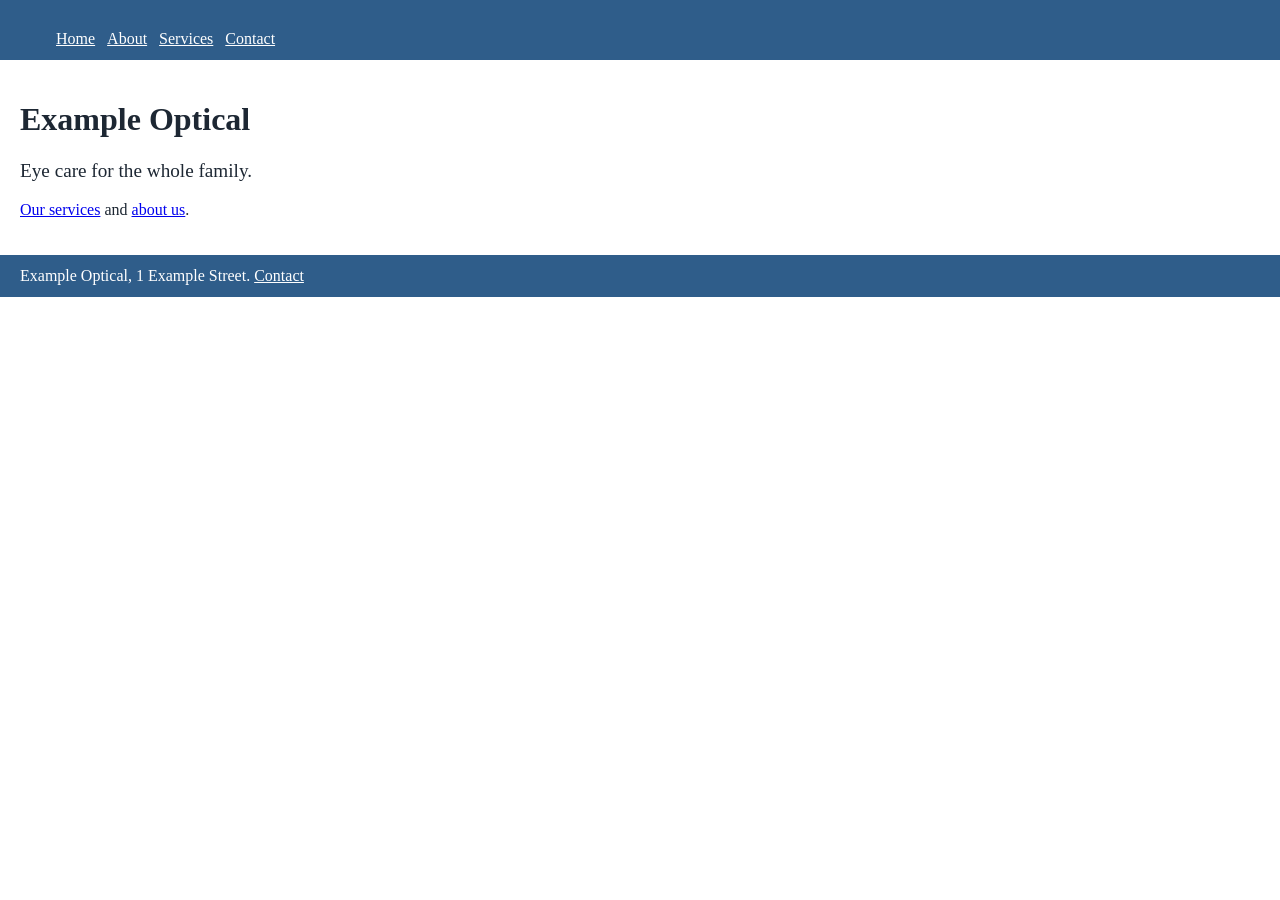
==== index.html @ f47d2dca "preview: made-up site whose addresses have no ending" ====
<!doctype html><html lang='en'><head><meta charset='utf-8'><title>Example Optical</title>
<meta name='description' content='Example Optical: made-up test page for addresses with no ending.'>
<link rel='canonical' href='https://www.example.com/'>
<meta property='og:image' content='https://www.example.com/assets/logo.png'>
<link rel='stylesheet' href='styles/site.css'>
<script type='application/ld+json'>{"@context": "https://schema.org", "@type": "Optician", "name": "Example Optical", "url": "https://www.example.com/"}</script></head><body>
<header><img src='assets/logo.png' alt='Example Optical' width='32' height='32'> <a href='./'>Home</a><a href='about'>About</a><a href='services'>Services</a><a href='contact'>Contact</a></header>
<main><h1>Example Optical</h1><p class='lede'>Eye care for the whole family.</p><p><a href='services'>Our services</a> and <a href='about'>about us</a>.</p></main>
<footer>Example Optical, 1 Example Street. <a href='contact'>Contact</a></footer></body></html>
---- styles/site.css ----
body{font-family:Georgia,serif;margin:0;color:#1d2733}header,footer{background:#2f5d8a;color:#fff;padding:12px 20px}header a,footer a{color:#fff;margin-right:12px}main{padding:20px;max-width:760px}.lede{font-size:1.2em}
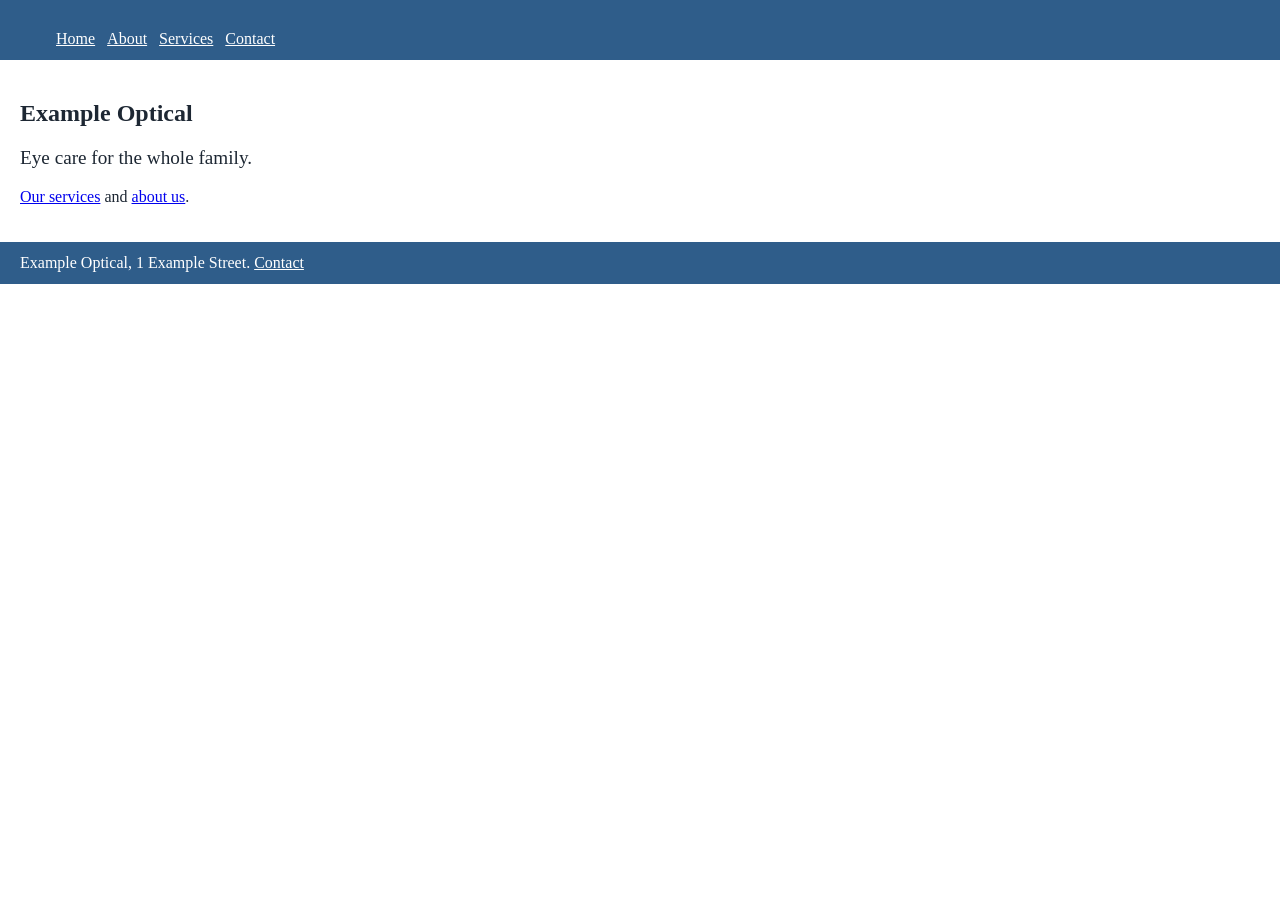
==== commit 1606f90a: "preview: wrap each page's content in a section" ====
--- a/index.html
+++ b/index.html
@@ -5,5 +5,5 @@
 <link rel='stylesheet' href='styles/site.css'>
 <script type='application/ld+json'>{"@context": "https://schema.org", "@type": "Optician", "name": "Example Optical", "url": "https://www.example.com/"}</script></head><body>
 <header><img src='assets/logo.png' alt='Example Optical' width='32' height='32'> <a href='./'>Home</a><a href='about'>About</a><a href='services'>Services</a><a href='contact'>Contact</a></header>
-<main><h1>Example Optical</h1><p class='lede'>Eye care for the whole family.</p><p><a href='services'>Our services</a> and <a href='about'>about us</a>.</p></main>
+<main><section><h1>Example Optical</h1><p class='lede'>Eye care for the whole family.</p><p><a href='services'>Our services</a> and <a href='about'>about us</a>.</p></section></main>
 <footer>Example Optical, 1 Example Street. <a href='contact'>Contact</a></footer></body></html>
